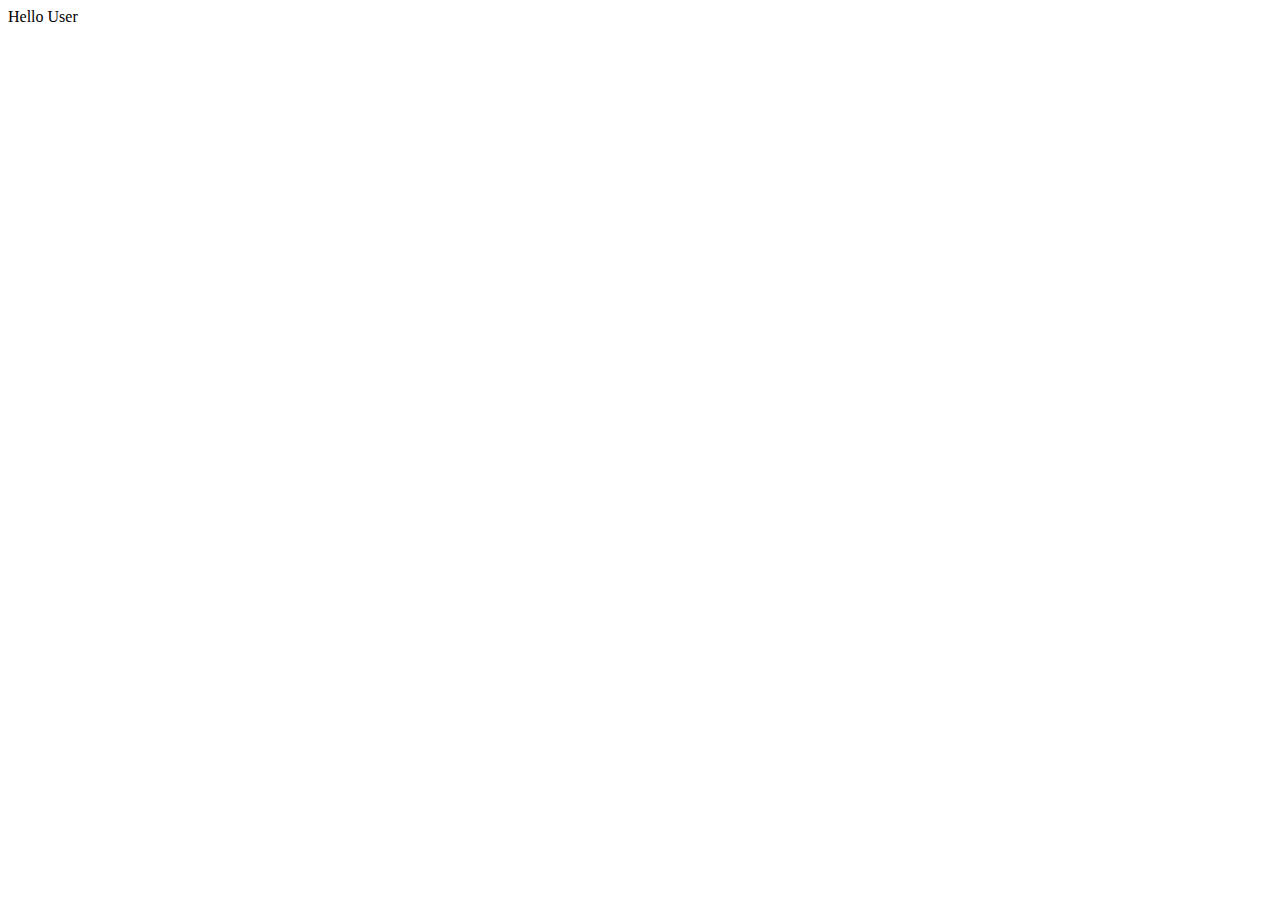
==== mainPage.html @ 84bade58 "Created the mainpage.html file" ====
<!DOCTYPE html>
<html lang="en">
<head>
    <meta charset="UTF-8">
    <meta name="viewport" content="width=device-width, initial-scale=1.0">
    <meta http-equiv="X-UA-Compatible" content="ie=edge">
    <title>Document</title>
</head>
<body>
    Hello User
</body>
</html>
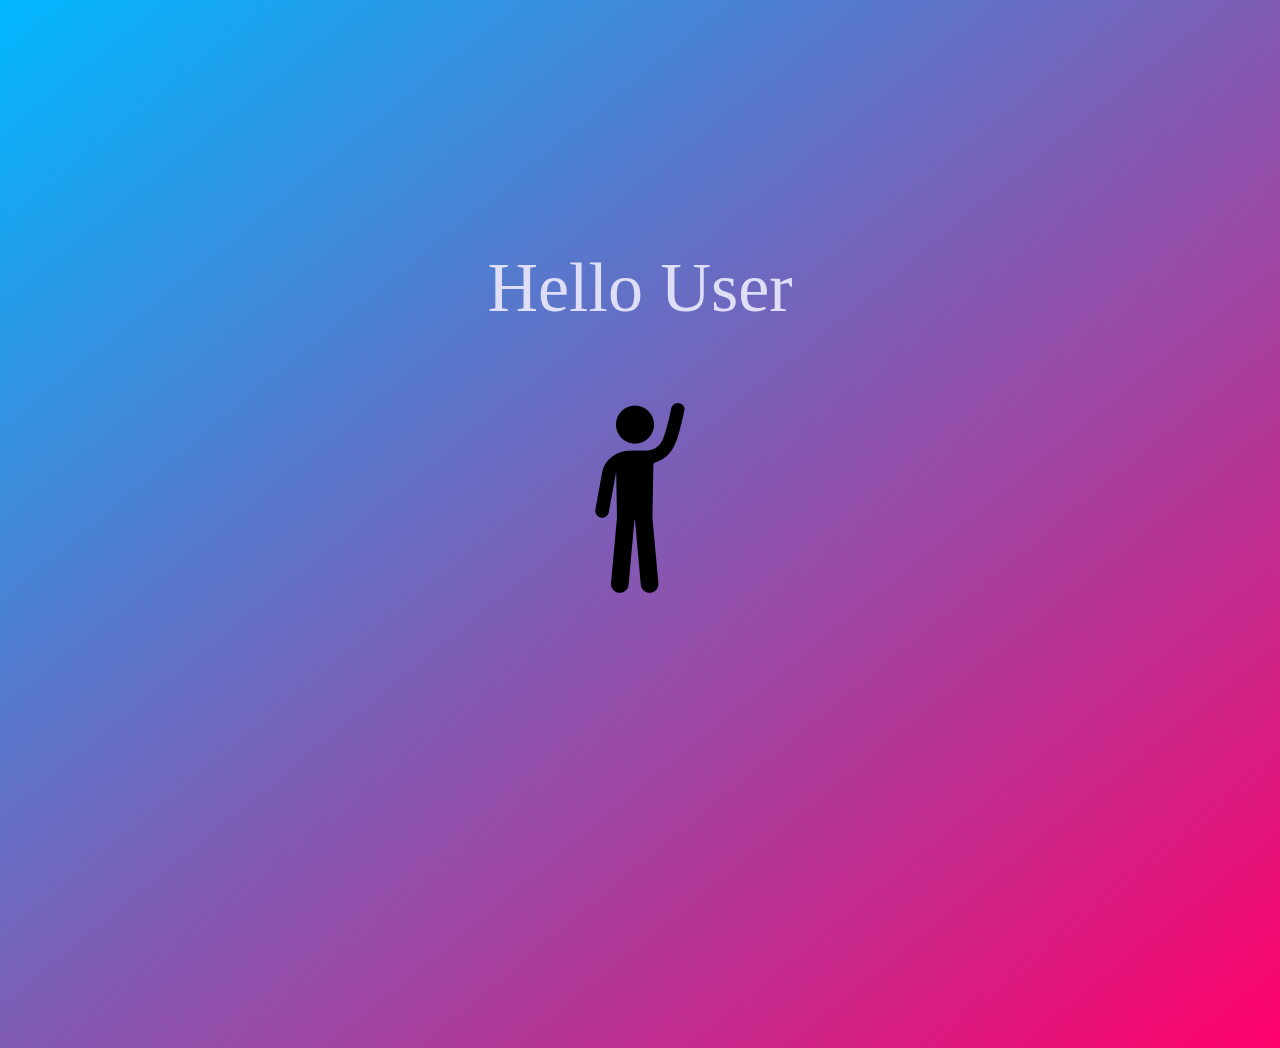
==== commit 7f49be2d: "Added more content to mainPage.html" ====
--- a/mainPage.html
+++ b/mainPage.html
@@ -4,9 +4,17 @@
     <meta charset="UTF-8">
     <meta name="viewport" content="width=device-width, initial-scale=1.0">
     <meta http-equiv="X-UA-Compatible" content="ie=edge">
+    <link rel="stylesheet" href="styles.css">
     <title>Document</title>
 </head>
 <body>
-    Hello User
+    <div class="hello">
+        <div>
+        <p class="helloUser"> Hello User</p>
+        </div>
+        <div>
+        <img src="helloIcon.png">
+        </div>
+    </div>
 </body>
 </html>--- a/styles.css
+++ b/styles.css
@@ -0,0 +1,116 @@
+body{
+    margin-top: 40px;
+    background-image: linear-gradient(to top left,rgb(255, 0, 106),rgb(0, 183, 255));
+    height: 1000px;
+}
+
+
+form{
+    display:flex;
+    height: 500px;
+    flex-direction: column;
+    justify-content: center;
+    align-items: center;
+    
+}
+
+form > p{
+    font-family: cursive;
+    font-size: 50px;
+    color: rgb(0, 255, 0)
+}
+
+ .div1{
+    display: flex;
+    width: 265px;
+    justify-content: space-evenly;
+}
+
+.theForm{
+    display: flex;
+    justify-content: space-evenly;
+}
+
+button{
+    border-radius: 12px;
+    height: 40px;
+    width: 100px;
+    font-family: Roboto
+}
+
+button:hover{
+    background-color: rgb(105, 225, 247)
+}
+
+.submit{
+    background-color: rgb(157, 241, 124);
+    color: rgb(0, 60, 255);
+}
+
+.reset{
+    background-color: rgb(224, 120, 245);
+    color: rgb(255, 238, 0);
+}
+
+footer{
+    display: flex;
+    flex-direction: column;
+    align-items: center;
+}
+
+a:hover{
+color: rgb(0, 255, 255);
+font-size: 30px;
+}
+
+header  div{
+    display: flex;
+    justify-content: center;
+    align-items: center;
+    height: 70px;
+    font-size: 30px;
+    font-family: Georgia, 'Times New Roman', Times, serif;
+    color:whitesmoke;
+}
+
+header div:hover{
+    color: rgb(137, 245, 209);
+    font-size: 40px;
+}
+
+label, p{
+    color: rgb(222, 222, 248)
+}
+
+div > a{
+    color: rgb(245, 147, 237);
+    font-weight: bold;
+}
+a + a{
+    visibility: hidden;
+}
+
+#red{
+    font-family: cursive;
+    font-size: 50px;
+    color: rgb(255, 174, 0)
+}
+
+.signUpForm{
+    height: 700px
+}
+.hello{
+    display: flex;
+    height: 700px;
+    flex-direction: column;
+    justify-content: center;
+    align-items: center;
+}
+
+.helloUser{
+    font-size: 70px;
+}
+
+.helloUser:hover{
+    color: rgb(60, 240, 15);
+}
